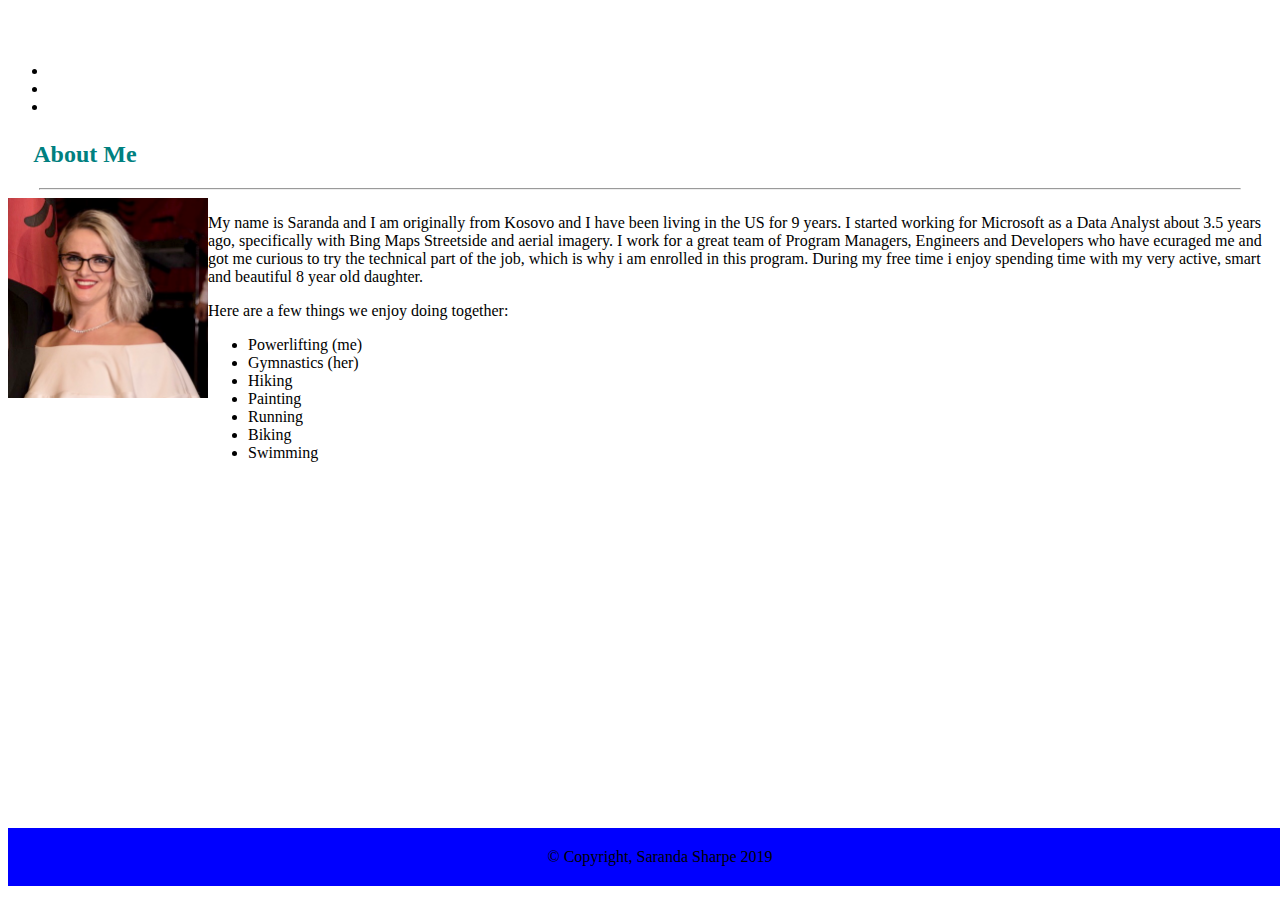
==== index.html @ 98e2826c "adding the updated bootrstrap html files" ====
<!DOCTYPE html>

<head>
    <meta charset="utf-8" />
    <meta http-equiv="X-UA-Compatible" content="IE=edge">
    <title>Bootstrap-Portfolio</title>
    <meta name="viewport" content="width=device=width, initial-scale-1">
    <link rel="stylesheet" href="https://stackpath.bootstrapcdn.com/bootstrap/4.1.1/css/bootstrap.min.css"
        integrity="sha384-WskhaSGFgHYWDcbwN70/dfYBj47jz9qbsMId/iRN3ewGhXQFZCSftd1LZCfmhktB" crossorigin="anonymous">
</head>

<body
    style="background-image:url('https://mdbootstrap.com/img/Photos/Others/images/81.jpg'); background-repeat: repeat; background-size: cover; background-position: center center;">
    <nav class="navbar sticky-top navbar-light bg-primary" style="font-family:Verdana, Geneva, Tahoma, sans-serif">
        <a class="navbar-brand" href="#" style="color: white; padding: 12px; margin-left: 10%; font-size: 33px; margin-top: 0;">Saranda Sharpe</a>
        <span class="navbar-text">
            <ul class="nav justify-content-end" id="navbarNav" style="position: relative">
                <li class="nav nav-pills">
                    <a class="nav nav-link active" href="index.html" style="color: white">About</a>
                </li>
                <li class="nav nav-pills">
                    <a class="nav-link" href="portfolio.html" style="color: white">Porfolio</a>
                </li>
                <li class="nav nav-pills">
                    <a class="nav-link" href="contact.html" style="color: white">Contact</a>
                </li>
            </ul>

        </span>

    </nav>

    <div class="container" style="background: white; margin-top: 2%; position: relative; margin-bottom: 10%;">
        <div class="row">
            <div class="col-md-12">
                <h2 style="margin-left: 2%; margin-top: 2%; color:teal ">About Me</h2>
            </div>
        </div>
        <hr style="width: 95%">

        <div class="row" style="display: flex">
            <div class="img-thumbnail">
                <img class="img" src="assets/images/me.jpg" class="rounded float-left" ; width="200px" ; height="200px"
                    ; alt="Me">
            </div>

            <div class="col-md-9" style="position: relative; overflow: auto;">
                <p>My name is Saranda and I am originally from Kosovo and I have been living in the US for 9 years. I
                    started working for Microsoft as a Data Analyst about 3.5 years ago, specifically with Bing Maps
                    Streetside and aerial imagery. I work for a great team of Program Managers, Engineers and Developers
                    who have ecuraged me and got me curious to try the technical part of the job, which is why i am
                    enrolled in this program. During my free time i enjoy spending time with my very active, smart and
                    beautiful 8 year old daughter.
                </p>
                <P> Here are a few things we enjoy doing together:
                    <ul>
                        <li>Powerlifting (me)</li>
                        <li>Gymnastics (her)</li>
                        <li>Hiking</li>
                        <li>Painting</li>
                        <li>Running</li>
                        <li>Biking</li>
                        <li>Swimming</li>
                    </ul>
                </P>
            </div>
        </div>
    </div>

    <div class="fixed-bottom" style="margin-top: 350px">
        <footer class="footer">
            <div class="fixed-bottom"
                style=" background-color: blue; padding: 20px; position: relative; width: 100%; text-align: center">
                <span class="">&copy; Copyright, Saranda Sharpe 2019</span>
            </div>
        </footer>
    </div>





</body>

</html>
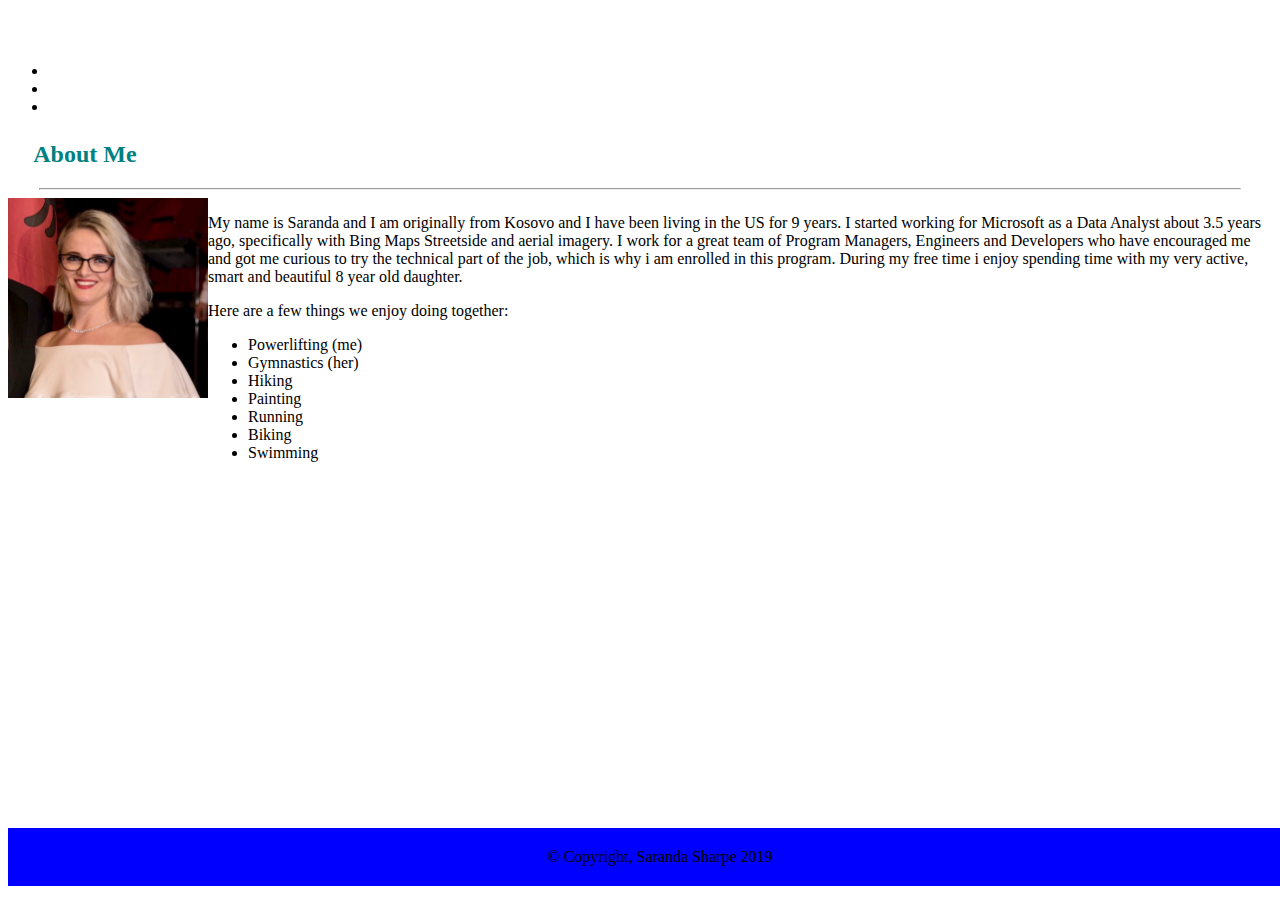
==== commit 8f14a818: "spelling errors on About text" ====
--- a/index.html
+++ b/index.html
@@ -12,7 +12,7 @@
 <body
     style="background-image:url('https://mdbootstrap.com/img/Photos/Others/images/81.jpg'); background-repeat: repeat; background-size: cover; background-position: center center;">
     <nav class="navbar sticky-top navbar-light bg-primary" style="font-family:Verdana, Geneva, Tahoma, sans-serif">
-        <a class="navbar-brand" href="#" style="color: white; padding: 12px; margin-left: 10%; font-size: 33px; margin-top: 0;">Saranda Sharpe</a>
+       <a class="navbar-brand" href="#" style="color: white; padding: 12px; margin-left: 10%; font-size: 33px; margin-top: 0;">Saranda Sharpe</a>
         <span class="navbar-text">
             <ul class="nav justify-content-end" id="navbarNav" style="position: relative">
                 <li class="nav nav-pills">
@@ -40,7 +40,7 @@
 
         <div class="row" style="display: flex">
             <div class="img-thumbnail">
-                <img class="img" src="assets/images/me.jpg" class="rounded float-left" ; width="200px" ; height="200px"
+                <img class="img" src="assets/images/me.jpg" class="rounded float-left"; width="200px"; height="200px"
                     ; alt="Me">
             </div>
 
@@ -48,7 +48,7 @@
                 <p>My name is Saranda and I am originally from Kosovo and I have been living in the US for 9 years. I
                     started working for Microsoft as a Data Analyst about 3.5 years ago, specifically with Bing Maps
                     Streetside and aerial imagery. I work for a great team of Program Managers, Engineers and Developers
-                    who have ecuraged me and got me curious to try the technical part of the job, which is why i am
+                    who have encouraged me and got me curious to try the technical part of the job, which is why i am
                     enrolled in this program. During my free time i enjoy spending time with my very active, smart and
                     beautiful 8 year old daughter.
                 </p>
@@ -69,9 +69,8 @@
 
     <div class="fixed-bottom" style="margin-top: 350px">
         <footer class="footer">
-            <div class="fixed-bottom"
-                style=" background-color: blue; padding: 20px; position: relative; width: 100%; text-align: center">
-                <span class="">&copy; Copyright, Saranda Sharpe 2019</span>
+            <div class="fixed-bottom" style=" background-color: blue; padding: 20px; position: relative; width: 100%; text-align: center">
+                <span class="footer">&copy; Copyright, Saranda Sharpe 2019</span>
             </div>
         </footer>
     </div>
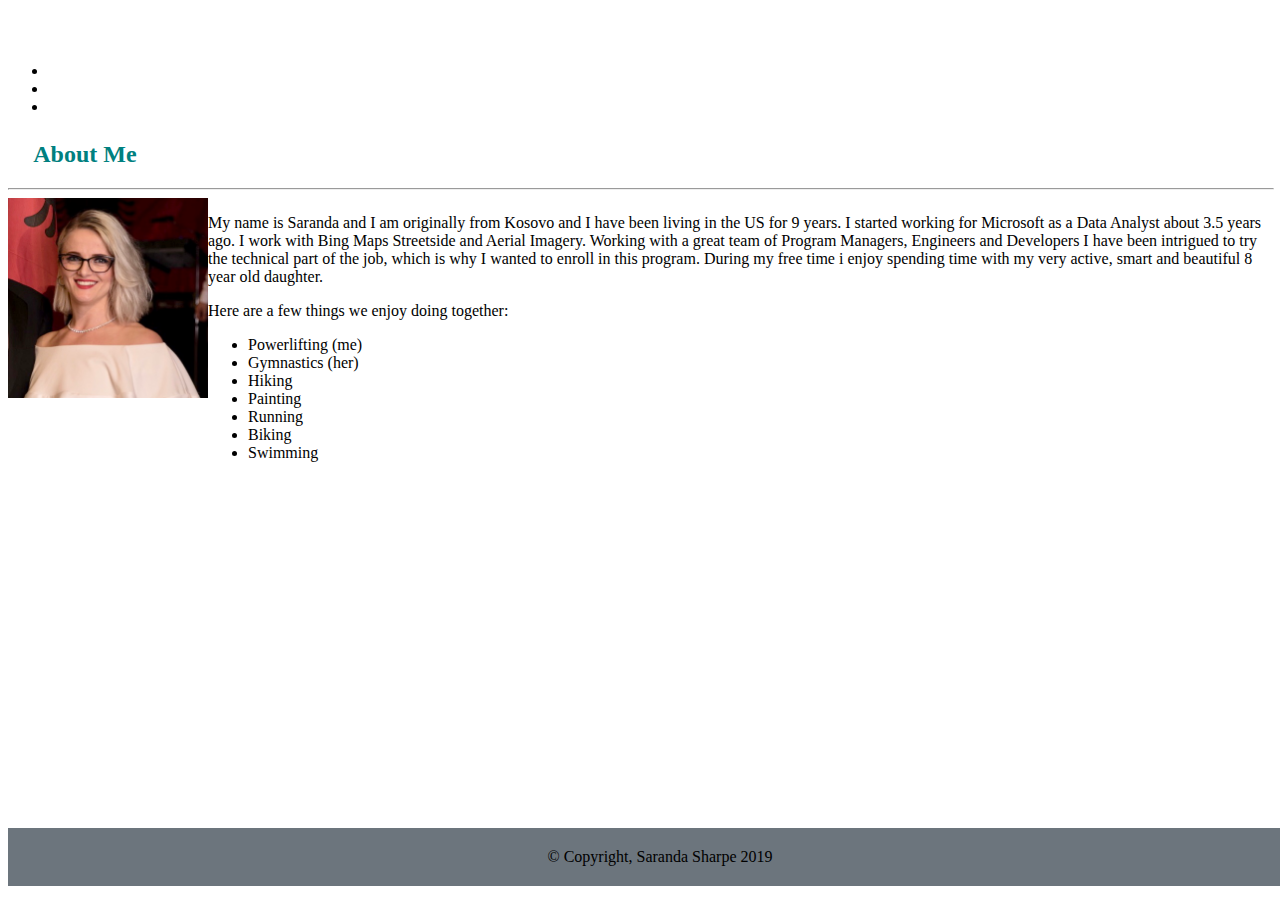
==== commit 616cfaeb: "spelling errors on About text" ====
--- a/index.html
+++ b/index.html
@@ -1,5 +1,6 @@
 <!DOCTYPE html>
 
+<html>
 <head>
     <meta charset="utf-8" />
     <meta http-equiv="X-UA-Compatible" content="IE=edge">
@@ -11,7 +12,7 @@
 
 <body
     style="background-image:url('https://mdbootstrap.com/img/Photos/Others/images/81.jpg'); background-repeat: repeat; background-size: cover; background-position: center center;">
-    <nav class="navbar sticky-top navbar-light bg-primary" style="font-family:Verdana, Geneva, Tahoma, sans-serif">
+    <nav class="navbar sticky-top navbar-dark bg-secondary" style="font-family:Verdana, Geneva, Tahoma, sans-serif">
        <a class="navbar-brand" href="#" style="color: white; padding: 12px; margin-left: 10%; font-size: 33px; margin-top: 0;">Saranda Sharpe</a>
         <span class="navbar-text">
             <ul class="nav justify-content-end" id="navbarNav" style="position: relative">
@@ -36,7 +37,7 @@
                 <h2 style="margin-left: 2%; margin-top: 2%; color:teal ">About Me</h2>
             </div>
         </div>
-        <hr style="width: 95%">
+        <hr style="width: 100%">
 
         <div class="row" style="display: flex">
             <div class="img-thumbnail">
@@ -46,10 +47,9 @@
 
             <div class="col-md-9" style="position: relative; overflow: auto;">
                 <p>My name is Saranda and I am originally from Kosovo and I have been living in the US for 9 years. I
-                    started working for Microsoft as a Data Analyst about 3.5 years ago, specifically with Bing Maps
-                    Streetside and aerial imagery. I work for a great team of Program Managers, Engineers and Developers
-                    who have encouraged me and got me curious to try the technical part of the job, which is why i am
-                    enrolled in this program. During my free time i enjoy spending time with my very active, smart and
+                    started working for Microsoft as a Data Analyst about 3.5 years ago. I work with Bing Maps
+                    Streetside and Aerial Imagery. Working with a great team of Program Managers, Engineers and Developers
+                    I have been intrigued to try the technical part of the job, which is why I wanted to enroll in this program. During my free time i enjoy spending time with my very active, smart and
                     beautiful 8 year old daughter.
                 </p>
                 <P> Here are a few things we enjoy doing together:
@@ -69,7 +69,7 @@
 
     <div class="fixed-bottom" style="margin-top: 350px">
         <footer class="footer">
-            <div class="fixed-bottom" style=" background-color: blue; padding: 20px; position: relative; width: 100%; text-align: center">
+            <div class="fixed-bottom" style=" background-color:#6C757D; padding: 20px; position: relative; width: 100%; text-align: center">
                 <span class="footer">&copy; Copyright, Saranda Sharpe 2019</span>
             </div>
         </footer>
